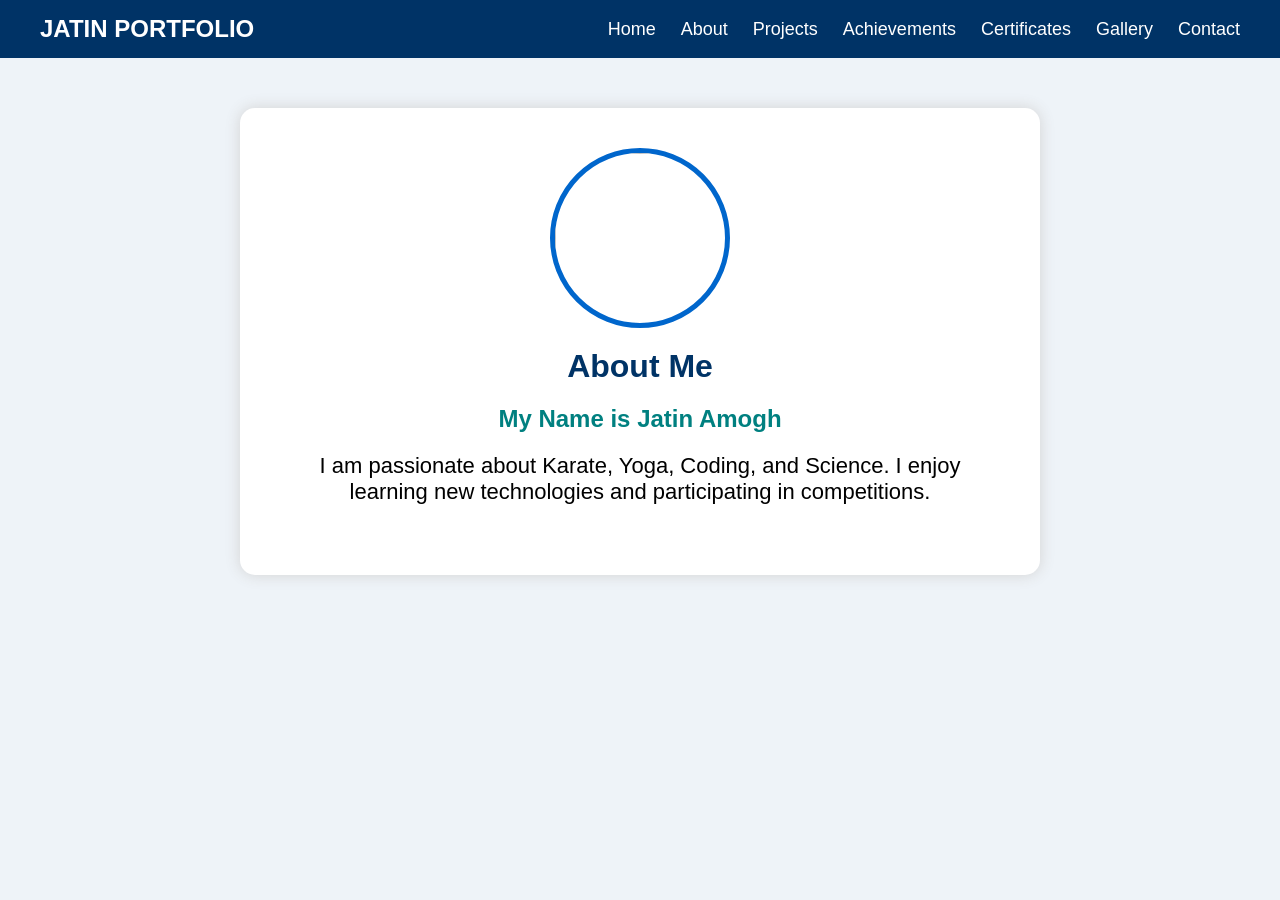
==== About.html @ d6ef7053 "Add files via upload" ====
<!DOCTYPE html>
<html>
<head>
    <title>My Achievement Portfolio</title>

    <link rel="stylesheet" href="style.css">

</head>

<body>
<body>

<nav>
    <div class="logo">
        JATIN PORTFOLIO
    </div>

    <ul>
        <li><a href="index.html">Home</a></li>
        <li><a href="About.html">About</a></li>
        <li><a href="Projects.html">Projects</a></li>
        <li><a href="Achievements.html">Achievements</a></li>
        <li><a href="Certificates.html">Certificates</a></li>
        <li><a href="Gallery.html">Gallery</a></li>
        <li><a href="Contacts.html">Contact</a></li>
    </ul>
</nav>

<div class="container">
<img src="images/jatin.jpg" class="profile">
<h1>About Me</h1>

<h2>My Name is Jatin Amogh</h2>

<p>
I am passionate about Karate, Yoga, Coding, and Science. I enjoy learning new technologies and participating in competitions.
</p>





    

</div>


</div>   <!-- This is your existing container closing tag -->






</body>
</html>
---- style.css ----
*{
    margin:0;
    padding:0;
    box-sizing:border-box;
}

body{
    background:#eef3f8;
    font-family:Arial, sans-serif;
}

nav{
    background:#003366;
    color:white;
    display:flex;
    justify-content:space-between;
    align-items:center;
    padding:15px 40px;
}

.logo{
    font-size:24px;
    font-weight:bold;
}

nav ul{
    list-style:none;
    display:flex;
}

nav ul li{
    margin-left:25px;
}

nav ul li a{
    color:white;
    text-decoration:none;
    font-size:18px;
}

nav ul li a:hover{
    color:yellow;
}

.container{
    width:800px;
    margin:50px auto;
    background:white;
    padding:40px;
    border-radius:15px;
    box-shadow:0 0 15px lightgray;
    text-align:center;
}

h1{
    color:#003366;
    margin-bottom:20px;
}

h2{
    color:#008080;
    margin-bottom:20px;
}

p{
    font-size:22px;
    margin-bottom:30px;
}

button{
    background:#007BFF;
    color:white;
    padding:15px 30px;
    border:none;
    border-radius:8px;
    font-size:18px;
    cursor:pointer;
}

button:hover{
    background:#003366;
}
.profile{

width:180px;

height:180px;

border-radius:50%;

border:5px solid #0066cc;

object-fit:cover;

margin-bottom:20px;

}
.cards{
    display:flex;
    justify-content:center;
    gap:25px;
    margin-top:40px;
    flex-wrap:wrap;
}

.card{
    width:220px;
    background:white;
    padding:20px;
    border-radius:15px;
    box-shadow:0 0 15px lightgray;
    transition:0.3s;
}

.card:hover{
    transform:scale(1.05);
}

.card h2{
    color:#0055aa;
    margin-bottom:10px;
}
.stats{
    display:flex;
    justify-content:center;
    gap:20px;
    margin-top:50px;
    flex-wrap:wrap;
}

.stat-box{
    width:160px;
    background:#0055aa;
    color:white;
    padding:20px;
    border-radius:15px;
    text-align:center;
}

.stat-box h1{
    color:white;
    margin-bottom:10px;
}
.gallery{
    display:flex;
    flex-wrap:wrap;
    justify-content:center;
    gap:20px;
    margin-top:30px;
}

.photo{
    width:250px;
    background:white;
    border-radius:10px;
    box-shadow:0 0 10px lightgray;
    padding:15px;
    text-align:center;
}

.photo img{
    width:100%;
    height:180px;
    object-fit:cover;
    border-radius:10px;
}

.photo h3{
    margin-top:10px;
    color:#0055aa;
}
.gallery-title{

    text-align:center;
    font-size:45px;
    color:#003366;
    margin:40px;
}

.gallery-grid{

    display:grid;

    grid-template-columns:repeat(3,1fr);

    gap:25px;

    padding:30px;
}

.gallery-card{

    position:relative;

    overflow:hidden;

    border-radius:15px;

    box-shadow:0 0 15px lightgray;
}

.gallery-card img{

    width:100%;

    height:250px;

    object-fit:cover;

    transition:0.5s;
}

.overlay{

    position:absolute;

    bottom:0;

    width:100%;

    background:rgba(0,0,0,0.6);

    color:white;

    text-align:center;

    padding:20px;

    font-size:25px;

    font-weight:bold;
}

.gallery-card:hover img{

    transform:scale(1.1);
}
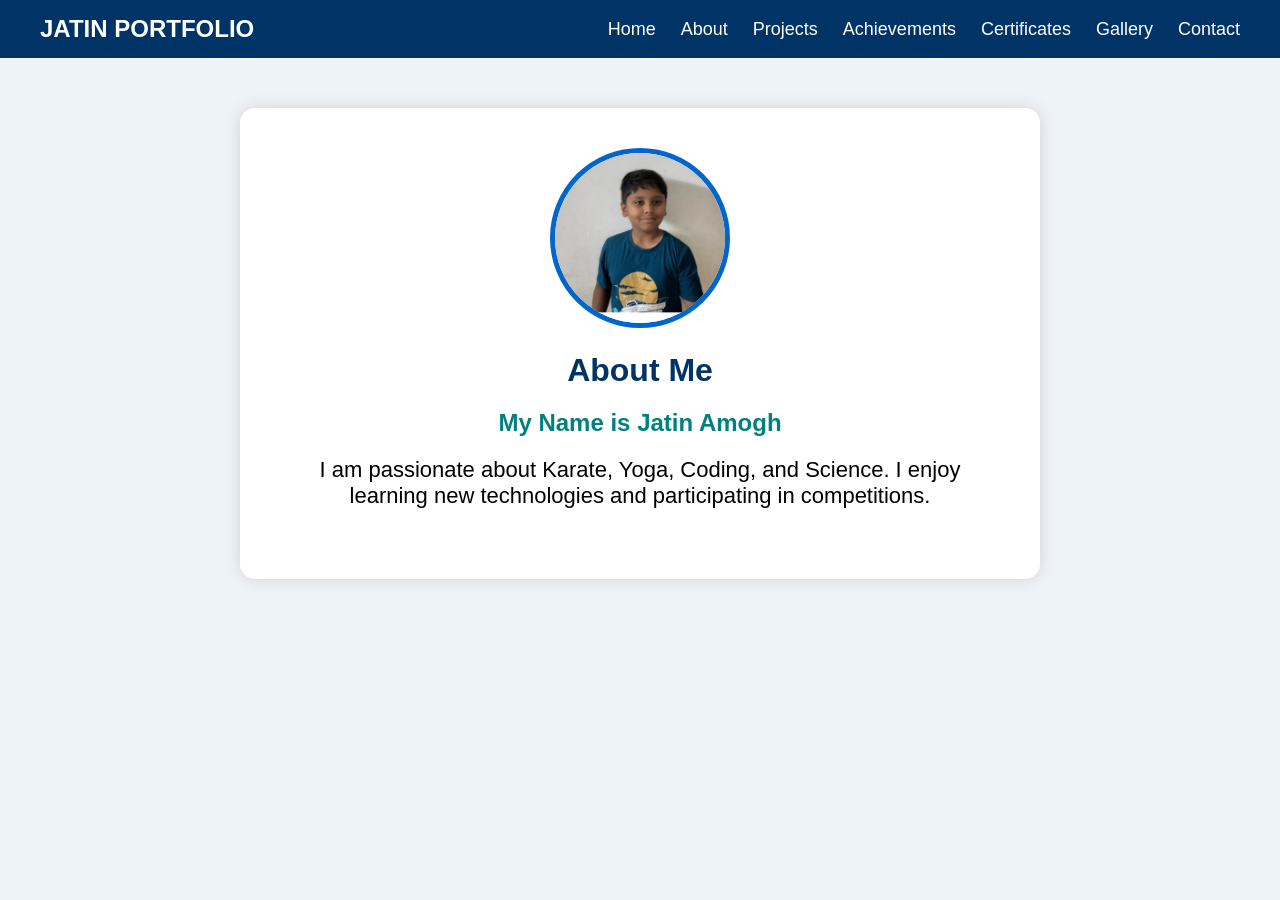
==== commit 386fcf44: "Update About.html" ====
--- a/About.html
+++ b/About.html
@@ -27,7 +27,8 @@
 </nav>
 
 <div class="container">
-<img src="images/jatin.jpg" class="profile">
+<img src="
+    jatin.jpg" class="profile">
 <h1>About Me</h1>
 
 <h2>My Name is Jatin Amogh</h2>
@@ -53,4 +54,4 @@
 
 
 </body>
-</html>+</html>
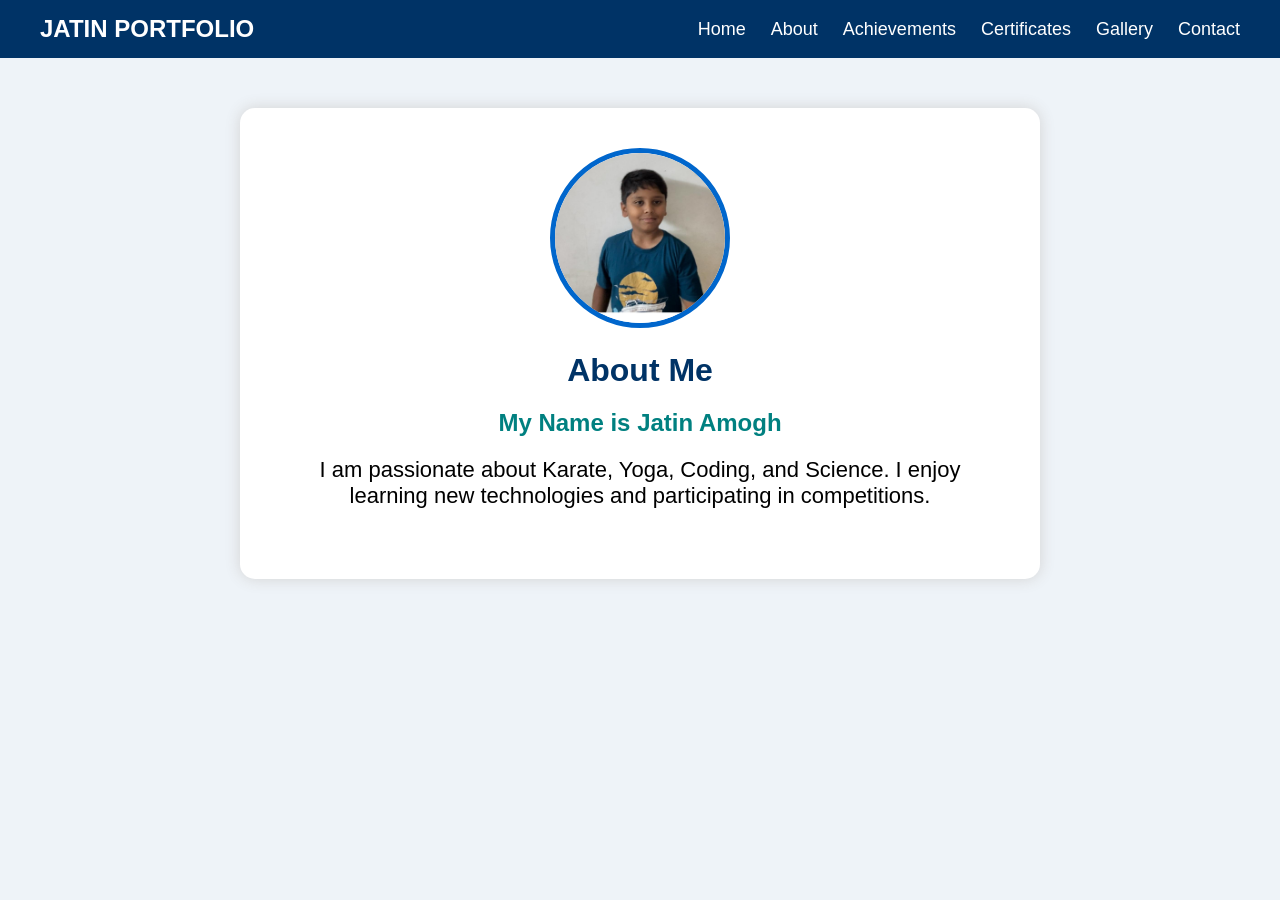
==== commit 2e43a76d: "Update About.html" ====
--- a/About.html
+++ b/About.html
@@ -18,7 +18,7 @@
     <ul>
         <li><a href="index.html">Home</a></li>
         <li><a href="About.html">About</a></li>
-        <li><a href="Projects.html">Projects</a></li>
+        <!--<li><a href="Projects.html">Projects</a></li>-->
         <li><a href="Achievements.html">Achievements</a></li>
         <li><a href="Certificates.html">Certificates</a></li>
         <li><a href="Gallery.html">Gallery</a></li>
--- a/style.css
+++ b/style.css
@@ -234,4 +234,1019 @@
 .gallery-card:hover img{
 
     transform:scale(1.1);
-}+}
+
+/* ================================
+   ACHIEVEMENTS PAGE
+================================ */
+
+.achievement-page {
+    max-width: 1200px;
+    margin: 40px auto;
+    padding: 30px;
+    background: #06111f;
+    color: white;
+    border-radius: 20px;
+}
+
+.achievement-header {
+    text-align: center;
+    margin-bottom: 45px;
+}
+
+.achievement-header h1 {
+    font-size: 42px;
+    color: white;
+    margin-bottom: 10px;
+}
+
+.achievement-header p {
+    font-size: 18px;
+    color: #cbd5e1;
+}
+
+.achievement-page section {
+    margin-bottom: 45px;
+}
+
+.achievement-page section > h2 {
+    color: #facc15;
+    border-bottom: 2px solid #334155;
+    padding-bottom: 10px;
+    margin-bottom: 20px;
+}
+
+
+/* Karate belts */
+
+.belt-container {
+    display: grid;
+    grid-template-columns: repeat(6, 1fr);
+    gap: 12px;
+}
+
+.belt-card {
+    background: #0d1b2a;
+    border: 1px solid #334155;
+    border-radius: 12px;
+    padding: 15px;
+    text-align: center;
+    transition: 0.3s;
+}
+
+.belt-card:hover {
+    transform: translateY(-6px);
+    border-color: #38bdf8;
+}
+
+.belt-card h3 {
+    font-size: 14px;
+    color: #facc15;
+}
+
+.belt-card p {
+    color: #cbd5e1;
+}
+
+.number {
+    width: 28px;
+    height: 28px;
+    border: 2px solid #94a3b8;
+    border-radius: 50%;
+    margin: auto;
+    display: flex;
+    justify-content: center;
+    align-items: center;
+}
+
+
+/* Belt design */
+
+.belt {
+    width: 90%;
+    height: 18px;
+    margin: 25px auto;
+    border-radius: 4px;
+}
+
+.white-belt {
+    background: white;
+}
+
+.yellow-belt {
+    background: #facc15;
+}
+
+.striped-yellow {
+    background: linear-gradient(
+        90deg,
+        #facc15 0%,
+        #facc15 70%,
+        #111827 70%,
+        #111827 78%,
+        #facc15 78%
+    );
+}
+
+.orange-belt {
+    background: #f97316;
+}
+
+.striped-orange {
+    background: linear-gradient(
+        90deg,
+        #f97316 0%,
+        #f97316 70%,
+        white 70%,
+        white 78%,
+        #f97316 78%
+    );
+}
+
+.green-belt {
+    background: #16a34a;
+}
+
+
+/* Medal cards */
+
+.medal-container {
+    display: grid;
+    grid-template-columns: repeat(3, 1fr);
+    gap: 20px;
+}
+
+.achievement-card {
+    background: #0d1b2a;
+    border: 1px solid #334155;
+    border-radius: 15px;
+    padding: 25px;
+    display: flex;
+    align-items: center;
+    gap: 20px;
+}
+
+.medal-icon {
+    font-size: 55px;
+}
+
+.achievement-card h3 {
+    margin: 0;
+}
+
+.achievement-card p {
+    color: #cbd5e1;
+}
+
+.gold h3 {
+    color: #facc15;
+}
+
+.silver h3 {
+    color: #cbd5e1;
+}
+
+.bronze h3 {
+    color: #fb923c;
+}
+
+
+/* Two column section */
+
+.two-column {
+    display: grid;
+    grid-template-columns: 1fr 2fr;
+    gap: 20px;
+}
+
+.info-card {
+    background: #0d1b2a;
+    border: 1px solid #334155;
+    border-radius: 15px;
+    padding: 25px;
+}
+
+.info-card h3 {
+    color: #38bdf8;
+}
+
+.info-card p,
+.info-card li {
+    color: #e2e8f0;
+    line-height: 1.8;
+}
+
+.info-card ul {
+    columns: 2;
+}
+
+
+/* Participation */
+
+.participation-container {
+    background: #0d1b2a;
+    border: 1px solid #334155;
+    border-radius: 15px;
+    display: grid;
+    grid-template-columns: repeat(4, 1fr);
+    padding: 25px;
+}
+
+.participation-card {
+    text-align: center;
+    border-right: 1px solid #475569;
+    padding: 15px;
+}
+
+.participation-card:last-child {
+    border-right: none;
+}
+
+.participation-card span {
+    font-size: 45px;
+}
+
+.participation-card h3 {
+    color: #e2e8f0;
+}
+
+
+/* Summary */
+
+.summary-container {
+    display: grid;
+    grid-template-columns: 1fr 1fr;
+    gap: 20px;
+}
+
+.summary-card {
+    background: #0d1b2a;
+    border: 1px solid #334155;
+    border-radius: 15px;
+    padding: 25px;
+}
+
+.summary-card h2 {
+    color: #facc15;
+    font-size: 20px;
+}
+
+.summary-row {
+    display: flex;
+    justify-content: space-between;
+    padding: 12px 5px;
+    border-bottom: 1px solid #334155;
+}
+
+.summary-row strong {
+    background: #14532d;
+    padding: 3px 10px;
+    border-radius: 6px;
+    color: #86efac;
+}
+
+.value {
+    margin: 15px 0;
+}
+
+.value strong {
+    color: #facc15;
+}
+
+.value p {
+    margin-left: 28px;
+    color: #cbd5e1;
+}
+
+
+/* Footer */
+
+.achievement-footer {
+    text-align: center;
+    padding: 25px;
+    border: 1px solid #475569;
+    border-radius: 15px;
+    color: #38bdf8;
+    font-size: 18px;
+}
+
+.achievement-footer strong {
+    color: #facc15;
+    font-size: 22px;
+}
+
+
+/* Mobile */
+
+@media (max-width: 900px) {
+
+    .belt-container {
+        grid-template-columns: repeat(3, 1fr);
+    }
+
+    .medal-container {
+        grid-template-columns: 1fr;
+    }
+
+    .two-column {
+        grid-template-columns: 1fr;
+    }
+
+    .summary-container {
+        grid-template-columns: 1fr;
+    }
+}
+
+
+@media (max-width: 600px) {
+
+    .achievement-page {
+        margin: 15px;
+        padding: 15px;
+    }
+
+    .achievement-header h1 {
+        font-size: 28px;
+    }
+
+    .belt-container {
+        grid-template-columns: repeat(2, 1fr);
+    }
+
+    .participation-container {
+        grid-template-columns: 1fr 1fr;
+    }
+
+    .participation-card {
+        border-right: none;
+    }
+
+    .info-card ul {
+        columns: 1;
+    }
+}
+
+/* ================================
+   KARATE BELT SHAPES
+   ================================ */
+
+.belt {
+    position: relative;
+    width: 170px;
+    height: 28px;
+    margin: 25px auto 35px;
+    border-radius: 4px;
+    box-shadow: 0 4px 8px rgba(0,0,0,0.35);
+}
+
+/* Belt knot */
+.belt::before {
+    content: "";
+    position: absolute;
+    width: 45px;
+    height: 45px;
+    left: 62px;
+    top: -8px;
+    border-radius: 50%;
+    transform: rotate(45deg);
+    background: inherit;
+    box-shadow: inset 0 0 0 6px rgba(0,0,0,0.08);
+    z-index: 2;
+}
+
+/* Left hanging end */
+.belt::after {
+    content: "";
+    position: absolute;
+    width: 32px;
+    height: 70px;
+    left: 48px;
+    top: 12px;
+    background: inherit;
+    transform: rotate(35deg);
+    transform-origin: top center;
+    border-radius: 3px;
+    box-shadow: 0 3px 5px rgba(0,0,0,0.3);
+    z-index: 1;
+}
+
+
+/* ================================
+   WHITE BELT
+   ================================ */
+
+.white-belt {
+    background: linear-gradient(
+        to bottom,
+        #ffffff,
+        #dddddd
+    );
+}
+
+
+/* ================================
+   YELLOW BELT
+   ================================ */
+
+.yellow-belt {
+    background: linear-gradient(
+        to bottom,
+        #ffe900,
+        #e5b900
+    );
+}
+
+
+/* ================================
+   STRIPED YELLOW BELT
+   ================================ */
+
+.striped-yellow-belt {
+    background: linear-gradient(
+        to bottom,
+        #ffe900,
+        #e5b900
+    );
+}
+
+.striped-yellow-belt {
+    border-right: 15px solid white;
+}
+
+
+/* ================================
+   ORANGE BELT
+   ================================ */
+
+.orange-belt {
+    background: linear-gradient(
+        to bottom,
+        #ff8b20,
+        #e86100
+    );
+}
+
+
+/* ================================
+   STRIPED ORANGE BELT
+   ================================ */
+
+.striped-orange-belt {
+    background: linear-gradient(
+        to bottom,
+        #ff8b20,
+        #e86100
+    );
+}
+
+.striped-orange-belt {
+    border-right: 15px solid white;
+}
+
+
+/* ================================
+   GREEN BELT
+   ================================ */
+
+.green-belt {
+    background: linear-gradient(
+        to bottom,
+        #29c85b,
+        #12943b
+    );
+}
+
+
+/* Belt card improvement */
+
+.belt-card {
+    position: relative;
+    overflow: visible;
+    min-height: 210px;
+    padding-top: 20px;
+}
+
+.belt-card:hover .belt {
+    transform: scale(1.08);
+    transition: 0.3s ease;
+}
+
+.belt-card .belt {
+    transition: 0.3s ease;
+}
+
+
+/* Make the belt tails look more realistic */
+
+.belt::after {
+    clip-path: polygon(
+        0 0,
+        100% 0,
+        85% 100%,
+        50% 85%,
+        15% 100%
+    );
+}
+/* KARATE BELTS */
+/* REALISTIC KARATE BELT */
+
+.belt {
+    position: relative;
+    width: 180px;
+    height: 32px;
+    margin: 30px auto 55px;
+    border-radius: 3px;
+    box-shadow: 0 3px 6px rgba(0,0,0,0.25);
+}
+
+/* belt hanging ends */
+.belt::before {
+    content: "";
+    position: absolute;
+    left: 50%;
+    top: 15px;
+    width: 42px;
+    height: 75px;
+    background: inherit;
+    transform: translateX(-50%) rotate(25deg);
+    clip-path: polygon(0 0, 100% 0, 70% 100%, 35% 75%);
+    z-index: 1;
+}
+
+/* knot */
+.belt::after {
+    content: "";
+    position: absolute;
+    left: 50%;
+    top: -5px;
+    width: 42px;
+    height: 42px;
+    background: inherit;
+    border-radius: 50%;
+    transform: translateX(-50%);
+    border: 3px solid rgba(0,0,0,0.15);
+    z-index: 3;
+}
+
+/* WHITE */
+.white-belt {
+    background: #f5f5f5;
+}
+
+/* YELLOW */
+.yellow-belt {
+    background: #f5c400;
+}
+
+/* STRIPED YELLOW */
+.striped-yellow-belt {
+    background: linear-gradient(
+        to right,
+        #f5c400 0%,
+        #f5c400 72%,
+        white 72%,
+        white 86%,
+        #f5c400 86%
+    );
+}
+
+/* ORANGE */
+.orange-belt {
+    background: #f47b20;
+}
+
+/* STRIPED ORANGE */
+.striped-orange-belt {
+    background: linear-gradient(
+        to right,
+        #f47b20 0%,
+        #f47b20 72%,
+        white 72%,
+        white 86%,
+        #f47b20 86%
+    );
+}
+
+/* GREEN */
+.green-belt {
+    background: #39a852;
+}
+.belt-grid {
+    display: grid;
+    grid-template-columns: repeat(3, 1fr);
+    gap: 25px;
+    width: 100%;
+}
+
+.belt-card {
+    box-sizing: border-box;
+    min-height: 250px;
+    padding: 20px;
+    text-align: center;
+    border: 1px solid #244a73;
+    border-radius: 15px;
+}
+/* =====================================================
+   GALLERY PAGE
+===================================================== */
+
+
+/* Gallery main section */
+
+.gallery-section {
+
+    max-width: 1200px;
+
+    margin: 50px auto;
+
+    padding: 20px;
+
+    text-align: center;
+
+}
+
+
+/* Gallery heading */
+
+.gallery-section h1 {
+
+    font-size: 42px;
+
+    color: #42f542;
+
+    margin-bottom: 10px;
+
+}
+
+
+/* Intro text */
+
+.gallery-intro {
+
+    color: #270933;
+
+    font-size: 18px;
+
+    margin-bottom: 40px;
+
+}
+
+
+/* =====================================================
+   PHOTO + VIDEO GRID
+===================================================== */
+
+.gallery-grid {
+
+    display: grid;
+
+    grid-template-columns:
+        repeat(3, minmax(0, 1fr));
+
+    gap: 22px;
+
+    width: 100%;
+
+}
+
+
+/* Individual gallery box */
+
+.gallery-item {
+
+    width: 100%;
+
+    height: 280px;
+
+    border-radius: 18px;
+
+    overflow: hidden;
+
+    background: #101d3d;
+
+    border: 1px solid #294b86;
+
+    cursor: pointer;
+
+    box-sizing: border-box;
+
+}
+
+
+/* =====================================================
+   PHOTOS
+===================================================== */
+
+.gallery-item img {
+
+    width: 100%;
+
+    height: 100%;
+
+    object-fit: cover;
+
+    display: block;
+
+    transition:
+        transform 0.4s ease;
+
+}
+
+
+/* Photo hover */
+
+.gallery-item:hover img {
+
+    transform: scale(1.06);
+
+}
+
+
+/* =====================================================
+   VIDEOS
+===================================================== */
+
+.gallery-item video {
+
+    width: 100%;
+
+    height: 100%;
+
+    object-fit: cover;
+
+    display: block;
+
+    background: #000;
+
+}
+
+
+/* =====================================================
+   LIGHTBOX
+===================================================== */
+
+.lightbox {
+
+    display: none;
+
+    position: fixed;
+
+    inset: 0;
+
+    width: 100%;
+
+    height: 100%;
+
+    z-index: 9999;
+
+    background:
+        rgba(0, 0, 0, 0.94);
+
+    align-items: center;
+
+    justify-content: center;
+
+}
+
+
+/* Show lightbox */
+
+.lightbox.active {
+
+    display: flex;
+
+}
+
+
+/* Large image */
+
+#lightbox-image {
+
+    max-width: 85%;
+
+    max-height: 85vh;
+
+    object-fit: contain;
+
+    border-radius: 12px;
+
+    box-shadow:
+        0 0 40px rgba(0, 0, 0, 0.7);
+
+}
+
+
+/* =====================================================
+   CLOSE BUTTON
+===================================================== */
+
+.lightbox-close {
+
+    position: absolute;
+
+    top: 20px;
+
+    right: 30px;
+
+    width: 50px;
+
+    height: 50px;
+
+    background: transparent;
+
+    border: none;
+
+    color: white;
+
+    font-size: 48px;
+
+    line-height: 40px;
+
+    cursor: pointer;
+
+    z-index: 10001;
+
+}
+
+
+/* =====================================================
+   PREVIOUS / NEXT BUTTONS
+===================================================== */
+
+.lightbox-prev,
+.lightbox-next {
+
+    position: absolute;
+
+    top: 50%;
+
+    transform:
+        translateY(-50%);
+
+    width: 55px;
+
+    height: 55px;
+
+    border-radius: 50%;
+
+    border: none;
+
+    background:
+        rgba(255, 255, 255, 0.12);
+
+    color: white;
+
+    font-size: 28px;
+
+    cursor: pointer;
+
+    transition:
+        background 0.3s ease;
+
+    z-index: 10001;
+
+}
+
+
+/* Button hover */
+
+.lightbox-prev:hover,
+.lightbox-next:hover {
+
+    background:
+        rgba(255, 255, 255, 0.28);
+
+}
+
+
+/* Previous */
+
+.lightbox-prev {
+
+    left: 25px;
+
+}
+
+
+/* Next */
+
+.lightbox-next {
+
+    right: 25px;
+
+}
+
+
+/* =====================================================
+   TABLET
+===================================================== */
+
+@media (max-width: 900px) {
+
+    .gallery-grid {
+
+        grid-template-columns:
+            repeat(2, minmax(0, 1fr));
+
+    }
+
+    .gallery-item {
+
+        height: 240px;
+
+    }
+
+}
+
+
+/* =====================================================
+   MOBILE
+===================================================== */
+
+@media (max-width: 600px) {
+
+    .gallery-section {
+
+        margin: 30px auto;
+
+        padding: 15px;
+
+    }
+
+
+    .gallery-section h1 {
+
+        font-size: 32px;
+
+    }
+
+
+    .gallery-intro {
+
+        font-size: 16px;
+
+    }
+
+
+    .gallery-grid {
+
+        grid-template-columns: 1fr;
+
+        gap: 18px;
+
+    }
+
+
+    .gallery-item {
+
+        height: 260px;
+
+    }
+
+
+    #lightbox-image {
+
+        max-width: 92%;
+
+        max-height: 80vh;
+
+    }
+
+
+    .lightbox-close {
+
+        top: 10px;
+
+        right: 12px;
+
+        font-size: 40px;
+
+    }
+
+
+    .lightbox-prev,
+    .lightbox-next {
+
+        width: 45px;
+
+        height: 45px;
+
+        font-size: 22px;
+
+    }
+
+
+    .lightbox-prev {
+
+        left: 8px;
+
+    }
+
+
+    .lightbox-next {
+
+        right: 8px;
+
+    }
+
+}
